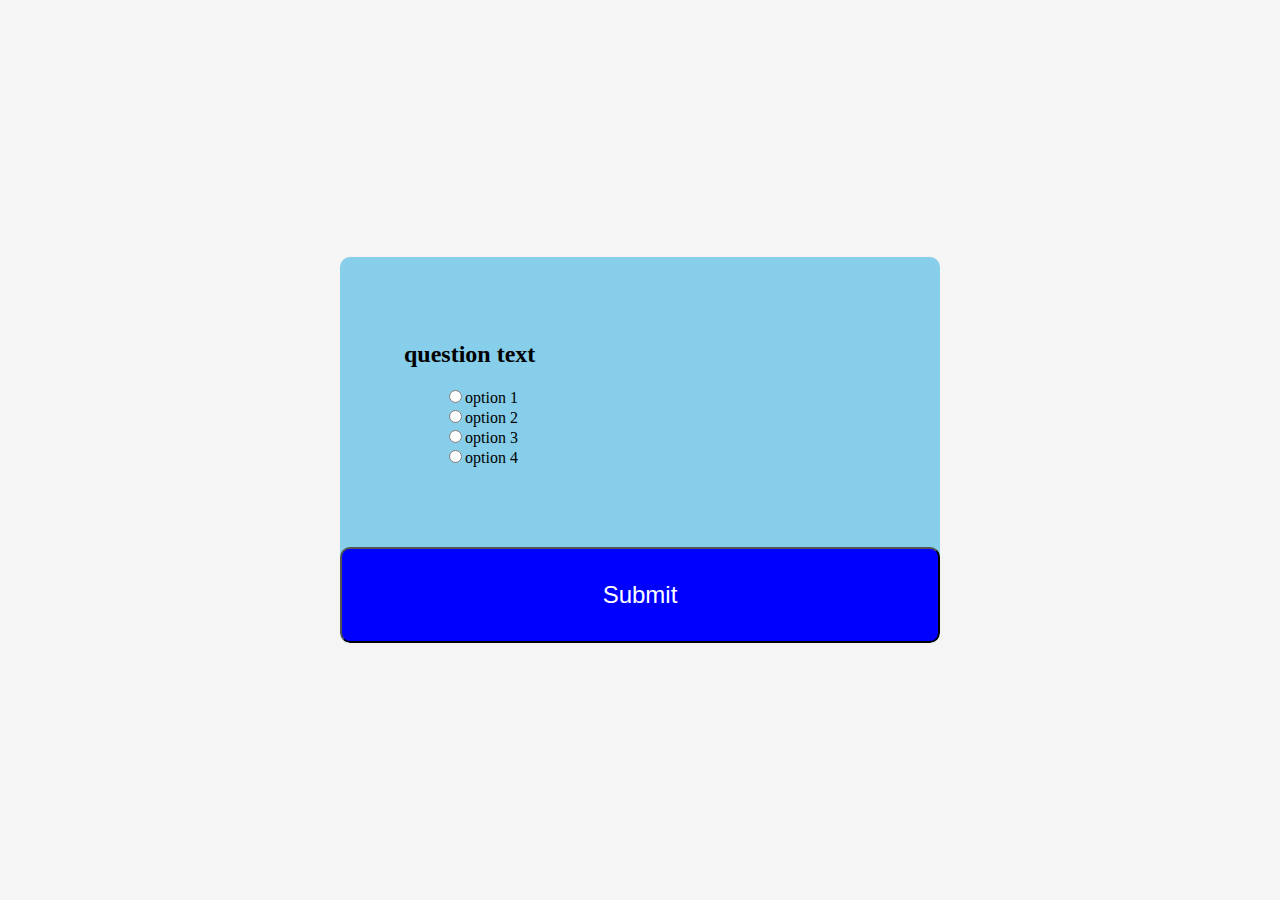
==== Quiz_App/index.html @ 69f8a5ab "quiz app "started with structure and content "" ====
<!DOCTYPE html>
<html lang="en">
<head>
    <meta charset="UTF-8">
    <meta http-equiv="X-UA-Compatible" content="IE=edge">
    <meta name="viewport" content="width=device-width, initial-scale=1.0">
    <title>Quiz App</title>
    <link rel="stylesheet" href="style.css">
    <script src="./index.js" defer></script>
</head>
<body>
    <div class="quiz-container">
    <div class="quiz-content">
        <h2>question text</h2>
        <ul>
            <li><input type="radio" id="a" name="answers"><label for="a"></label>option 1</li>
            <li><input type="radio" id="b" name="answers"><label for="b"></label>option 2</li>
            <li><input type="radio" id="c" name="answers"><label for="c"></label>option 3</li>
            <li><input type="radio" id="d" name="answers"><label for="d"></label>option 4</li>
        </ul>

    </div>
        
        
        <button>
        Submit
        </button>
    </div>
</body>
</html>
---- Quiz_App/style.css ----
*{
    box-sizing: border-box;

}
body{
    margin: 0;
    background-color: whitesmoke;
    min-height: 100vh;
    display: flex;
    align-items: center;
    justify-content: center;

}
.quiz-container{
    background-color: skyblue;
    border-radius: 10px;
    width: 600px;
    overflow: hidden;

}
.quiz-content{
    padding: 4rem;
}
ul{
    list-style-type: none;

}
button{
    background-color: blue;
    width: 100%;
    padding: 2rem;
    color: white;
    border-radius: 10px;
    font-size: x-large;
}
button:hover{
    background-color: darkblue;
    cursor: pointer;
}
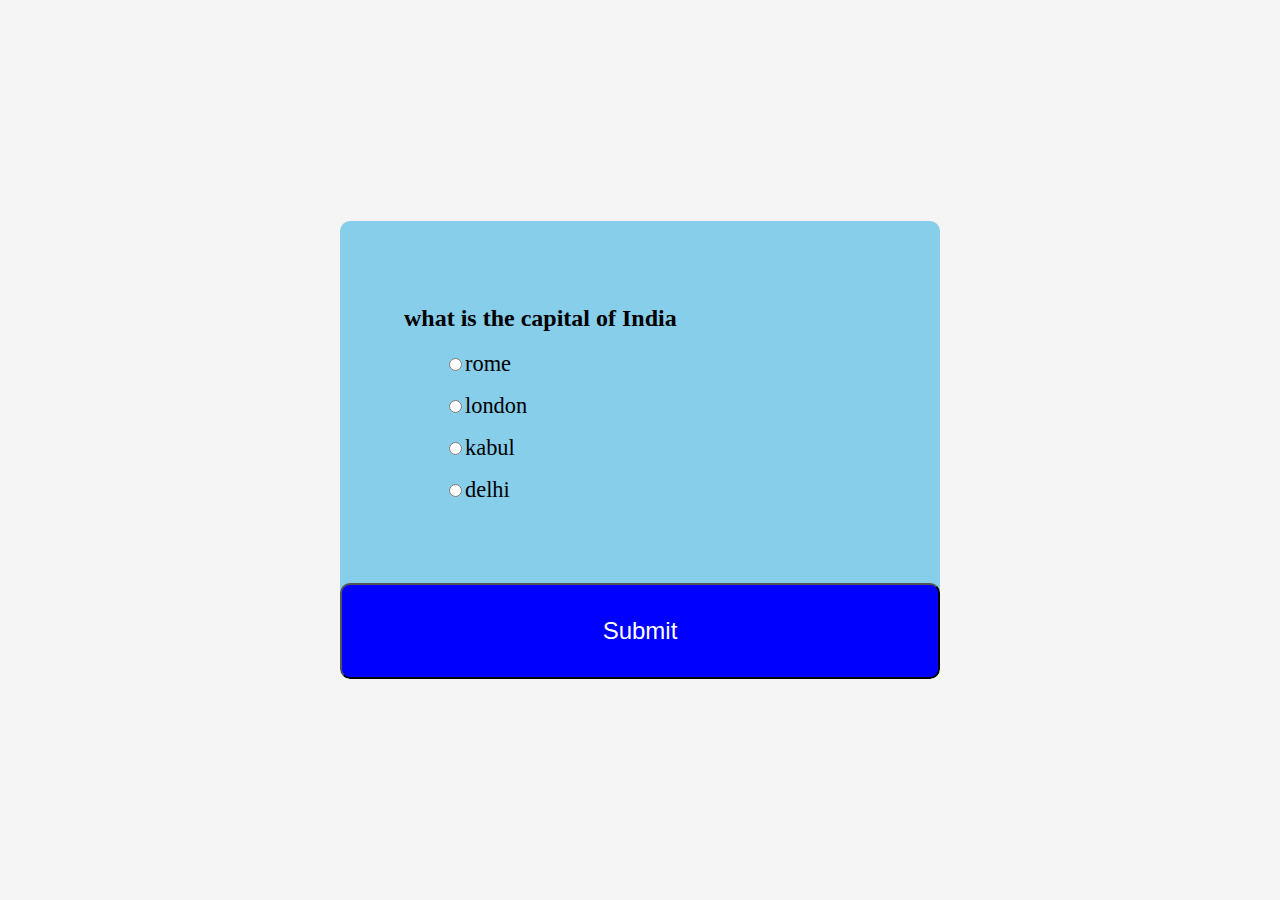
==== commit 2d4c9408: "added javascript to fill q and a in Quiz_app" ====
--- a/Quiz_App/index.html
+++ b/Quiz_App/index.html
@@ -11,18 +11,17 @@
 <body>
     <div class="quiz-container">
     <div class="quiz-content">
-        <h2>question text</h2>
+        <h2 id="questiontext">question text</h2>
         <ul>
-            <li><input type="radio" id="a" name="answers"><label for="a"></label>option 1</li>
-            <li><input type="radio" id="b" name="answers"><label for="b"></label>option 2</li>
-            <li><input type="radio" id="c" name="answers"><label for="c"></label>option 3</li>
-            <li><input type="radio" id="d" name="answers"><label for="d"></label>option 4</li>
+            <li><input type="radio" id="a" name="answers"><label for="a" id="a_text"></label></li>
+            <li><input type="radio" id="b" name="answers"><label for="b" id="b_text"></label></li>
+            <li><input type="radio" id="c" name="answers"><label for="c" id="c_text"></label></li>
+            <li><input type="radio" id="d" name="answers"><label for="d" id="d_text"></label></li>
         </ul>
-
     </div>
         
         
-        <button>
+        <button id="submitbutton">
         Submit
         </button>
     </div>
--- a/Quiz_App/style.css
+++ b/Quiz_App/style.css
@@ -36,4 +36,9 @@
 button:hover{
     background-color: darkblue;
     cursor: pointer;
+}
+ul li{
+    font-size: 1.4rem;
+    margin : 1rem 0;
+
 }